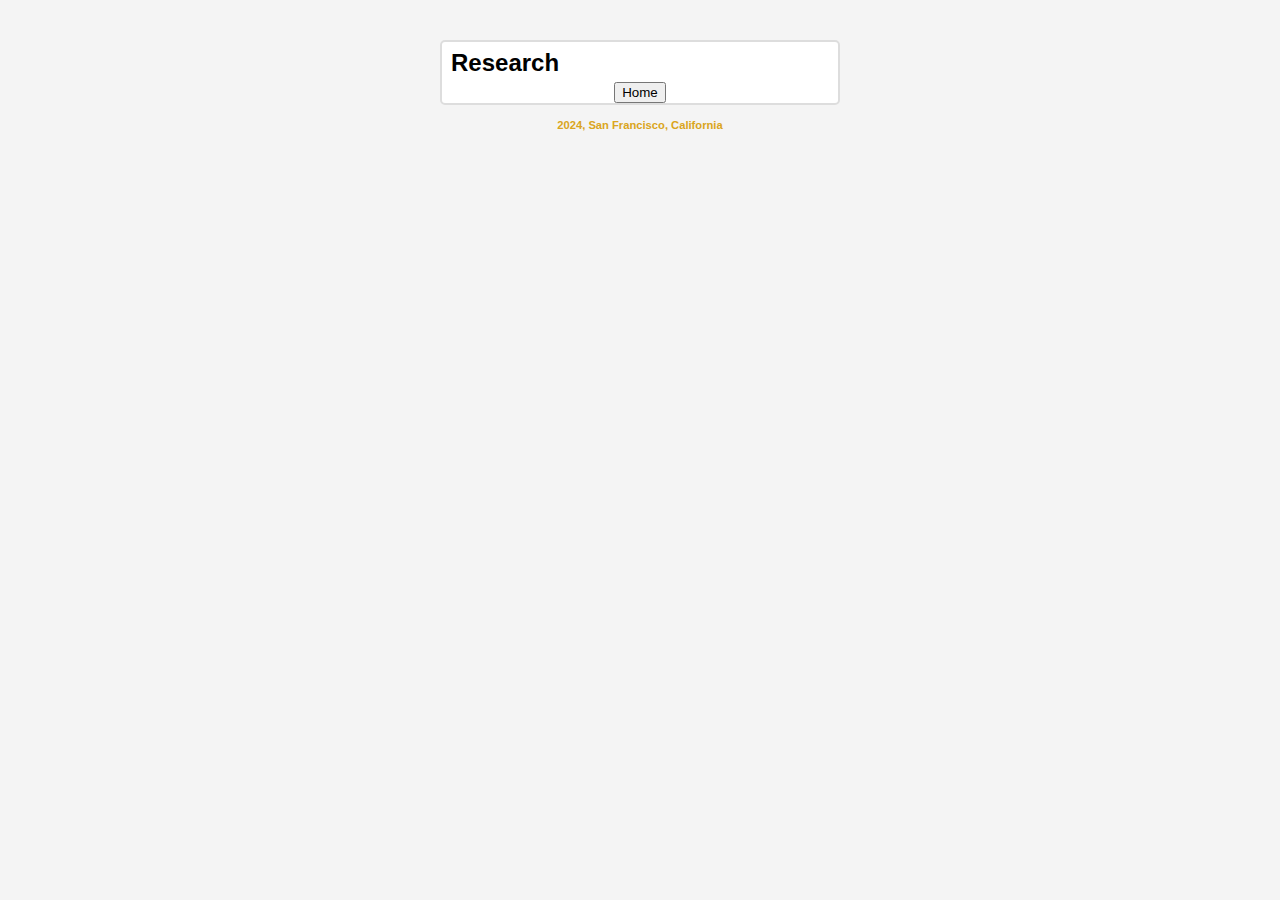
==== Automating_Forest_Gap_Fraction_Utilizing_TLS.html @ 3fdec0a3 "fixed biosidebar; added css, and began new pag dev" ====
<!DOCTYPE html>
<html lang="en">
<head>
    <meta charset="UTF-8">
    <meta name="viewport" content="width=device-width, initial-scale=1.0">
    <title>Andrew Saah - Webpage</title>
    <link rel="stylesheet" href="styles.css">
</head>
<body>
    <section>
        <div class="projects_list">
            <h2 class="projects_header">Research</h2>
            <button class="hidePopup" href="index.html">Home</button>
        </div>
</section>
    <footer class="footer" id="footer">
        <p>2024, San Francisco, California</p>
    </footer>
</body>
</html>
---- styles.css ----
body {
    font-family: Arial, sans-serif;
    margin: 0;
    padding: 0;
    line-height: 1.6;
    background: #f4f4f4;
    text-align: center;
    display: flex;
    flex-direction: column;
}
.container {
    width: 80%;
    margin: auto;
    overflow: hidden;
    flex: 1;
}
.about_container {
    position: fixed;
    top: 40px;
    left: 50%;
    transform: translateX(-450px); 
    margin-left: 10px; 
    width: 200px;
    background: #fff;
    border: 2px solid #ddd;
    border-radius: 5px;
    padding: 10px; 
}
.bordered-image {
    border-radius: 5px; 
}
.bio-header {
    text-align: left; /* Align the text to the left */
    margin: 0; /* Reset any default margins */
    padding: 0; /* Reset any default padding */
}
.bio-body {
    text-align: left; /* Align the text to the left */
    margin: opx; /* Reset any default margins */
    padding-top: 3px; /* Reset any default padding */
    font-size: 0.85em;
    color: #999999;
    font-weight: lighter;
    font-family: monospace;
}
 .projects_list {
    background: #fff;
    border: 2px solid #ddd;
    border-radius: 5px;
    margin: 40px auto 10px; /* Center the box horizontally */
    display: flex;
    flex-direction: column;
    align-items: center;
    width: 400px; /* Set a fixed width for the box */
    box-sizing: border-box; /* Include padding and border in the element's total width and height */
    position: relative; /* Use relative positioning */
    overflow: hidden;
}
.projects_header {
    display: flex;
    flex-direction: column;
    align-items: flex-start;
    margin-bottom: 0px;
    margin-top: 0px;
    padding-top: 2px;
    padding-left: 18px;
    width: 100%;
}
.project-item {
    text-align: left;
    padding-left: 20px;
    display: block; /* Change to block for full-width alignment */
    width: 100%; /* Set to 100% to take full width */
    white-space: normal; /* Allow text to wrap */
    overflow: hidden;
}
.project-date {
    font-size: 0.85em;
    color: #999999;
    font-weight: lighter;
    font-family: monospace;
}
.arrow {
    margin: 0 10px;
    color: goldenrod;
}
.project-link {
    font-size: 0.85em;
    color: #35c2e6;
    font-weight: lighter;
    font-family: monospace;
}
.popup {
    display: none;
    position: fixed;
    top: 50%;
    left: 50%;
    transform: translate(-50%, -50%);
    background: #f4f4f4;
    padding: 20px;
    border: 2px solid #ddd;
    box-shadow: 0 0 10px rgba(0, 0, 0, 0.1);
    width: 300px;
    z-index: 10;
}
.popup h3 {
    margin-top: 0;
}
.popup .hide-btn, .popup .google-btn {
    background: #fff;
    color: goldenrod;
    cursor: grab;
    border: 2px solid #ddd;
    border-radius: 5px;
}
.overlay {
    display: none;
    position: fixed;
    top: 0;
    left: 0;
    width: 100%;
    height: 100%;
    background: rgba(0, 0, 0, 0.5);
    z-index: 5;
}
.footer {
    font-size: 0.7em;
    color: goldenrod;
    font-weight: bolder;
    margin-top: -10px;
}
.home-btn {
    background: #fff;
    color: goldenrod;
    cursor: grab;
    border: 2px solid #ddd;
    border-radius: 5px;
}
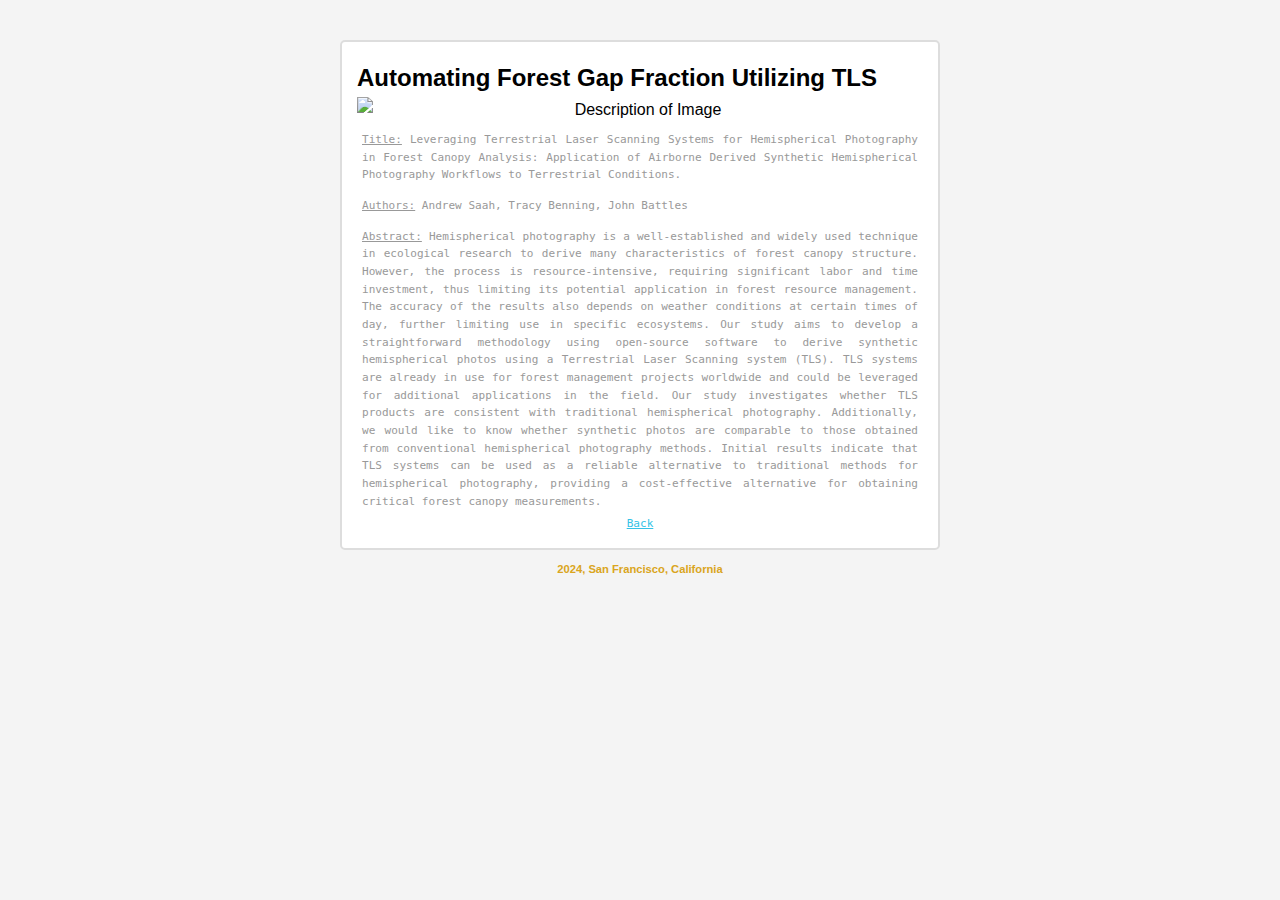
==== commit f702d31b: "drafte page for linked pages" ====
--- a/Automating_Forest_Gap_Fraction_Utilizing_TLS.html
+++ b/Automating_Forest_Gap_Fraction_Utilizing_TLS.html
@@ -5,16 +5,21 @@
     <meta name="viewport" content="width=device-width, initial-scale=1.0">
     <title>Andrew Saah - Webpage</title>
     <link rel="stylesheet" href="styles.css">
+
 </head>
-<body>
-    <section>
-        <div class="projects_list">
-            <h2 class="projects_header">Research</h2>
-            <button class="hidePopup" href="index.html">Home</button>
-        </div>
-</section>
-    <footer class="footer" id="footer">
-        <p>2024, San Francisco, California</p>
-    </footer>
-</body>
+    <body>
+        <section>
+            <div class="linked-page">
+                <h2 class="linked-page-header">Automating Forest Gap Fraction Utilizing TLS</h2>
+                <img src="C:\Users\andre\Downloads\CARDposter.pptx.jpg" alt="Description of Image">              
+                <div class="linked-page-body"><b><u>Title:</u></b> Leveraging Terrestrial Laser Scanning Systems for Hemispherical Photography in Forest Canopy Analysis: Application of Airborne Derived Synthetic Hemispherical Photography Workflows to Terrestrial Conditions.</div>
+                <div class="linked-page-body"><b><u>Authors:</u></b> Andrew Saah, Tracy Benning, John Battles </div> 
+                <div class="linked-page-body"><b><u>Abstract:</u></b> Hemispherical photography is a well-established and widely used technique in ecological research to derive many characteristics of forest canopy structure.  However, the process is resource-intensive, requiring significant labor and time investment, thus limiting its potential application in forest resource management.  The accuracy of the results also depends on weather conditions at certain times of day, further limiting use in specific ecosystems. Our study aims to develop a straightforward methodology using open-source software to derive synthetic hemispherical photos using a Terrestrial Laser Scanning system (TLS). TLS systems are already in use for forest management projects worldwide and could be leveraged for additional applications in the field. Our study investigates whether TLS products are consistent with traditional hemispherical photography. Additionally, we would like to know whether synthetic photos are comparable to those obtained from conventional hemispherical photography methods. Initial results indicate that TLS systems can be used as a reliable alternative to traditional methods for hemispherical photography, providing a cost-effective alternative for obtaining critical forest canopy measurements.</div>
+                <a href="index.html" class="project-link"> Back </a>
+            </div>
+        </section>
+        <footer class="footer" id="footer">
+            <p>2024, San Francisco, California</p>
+        </footer>
+    </body>
 </html>
--- a/styles.css
+++ b/styles.css
@@ -90,49 +90,46 @@
     font-weight: lighter;
     font-family: monospace;
 }
-.popup {
-    display: none;
-    position: fixed;
-    top: 50%;
-    left: 50%;
-    transform: translate(-50%, -50%);
-    background: #f4f4f4;
-    padding: 20px;
-    border: 2px solid #ddd;
-    box-shadow: 0 0 10px rgba(0, 0, 0, 0.1);
-    width: 300px;
-    z-index: 10;
-}
-.popup h3 {
-    margin-top: 0;
-}
-.popup .hide-btn, .popup .google-btn {
-    background: #fff;
-    color: goldenrod;
-    cursor: grab;
-    border: 2px solid #ddd;
-    border-radius: 5px;
-}
-.overlay {
-    display: none;
-    position: fixed;
-    top: 0;
-    left: 0;
-    width: 100%;
-    height: 100%;
-    background: rgba(0, 0, 0, 0.5);
-    z-index: 5;
-}
 .footer {
     font-size: 0.7em;
     color: goldenrod;
     font-weight: bolder;
     margin-top: -10px;
 }
-.home-btn {
+.linked-page {
     background: #fff;
-    color: goldenrod;
-    cursor: grab;
     border: 2px solid #ddd;
     border-radius: 5px;
+    margin: 40px auto 10px; /* Center the box horizontally */
+    display: flex;
+    flex-direction: column;
+    align-items: left;
+    width: 600px; /* Set a fixed width for the box */
+    box-sizing: border-box; /* Include padding and border in the element's total width and height */
+    position: relative; /* Use relative positioning */
+    overflow: hidden;
+    padding: 15px;
+}
+.linked-page-body {
+    text-align: justify; /* Align the text to the left */
+    margin: 5px; /* Reset any default margins */
+    padding-top: 3px; /* Reset any default padding */
+    font-size: 0.85em;
+    color: #999999;
+    font-weight: lighter;
+    font-family: monospace;
+}
+.linked-page-bordered-image {
+    border-radius: 5px;
+    margin: 20px; 
+}
+.linked-page-header {
+    display: flex;
+    flex-direction: column;
+    align-items: flex-start;
+    margin-bottom: 0px;
+    margin-top: 0px;
+    padding-top: 2px;
+    padding-left: 0x;
+    width: 100%;
 }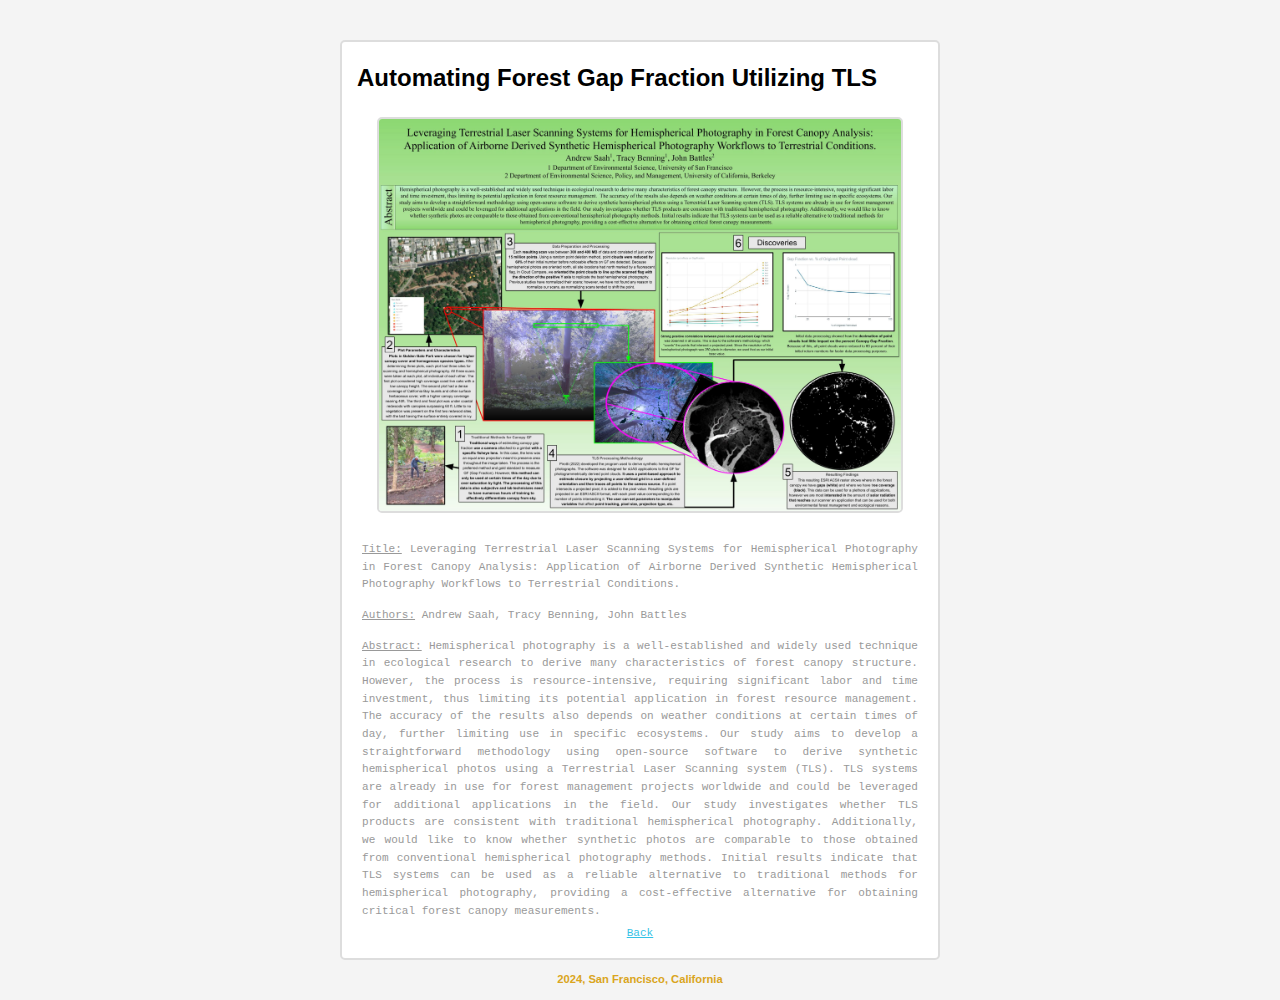
==== commit 128cb9b6: "added webimage" ====
--- a/Automating_Forest_Gap_Fraction_Utilizing_TLS.html
+++ b/Automating_Forest_Gap_Fraction_Utilizing_TLS.html
@@ -11,7 +11,7 @@
         <section>
             <div class="linked-page">
                 <h2 class="linked-page-header">Automating Forest Gap Fraction Utilizing TLS</h2>
-                <img src="C:\Users\andre\Downloads\CARDposter.pptx.jpg" alt="Description of Image">              
+                <img src="Automating_Forest_Gap_Fraction_Utilizing_TLS.jpg" alt="Description of Image" class="linked-page-bordered-image">              
                 <div class="linked-page-body"><b><u>Title:</u></b> Leveraging Terrestrial Laser Scanning Systems for Hemispherical Photography in Forest Canopy Analysis: Application of Airborne Derived Synthetic Hemispherical Photography Workflows to Terrestrial Conditions.</div>
                 <div class="linked-page-body"><b><u>Authors:</u></b> Andrew Saah, Tracy Benning, John Battles </div> 
                 <div class="linked-page-body"><b><u>Abstract:</u></b> Hemispherical photography is a well-established and widely used technique in ecological research to derive many characteristics of forest canopy structure.  However, the process is resource-intensive, requiring significant labor and time investment, thus limiting its potential application in forest resource management.  The accuracy of the results also depends on weather conditions at certain times of day, further limiting use in specific ecosystems. Our study aims to develop a straightforward methodology using open-source software to derive synthetic hemispherical photos using a Terrestrial Laser Scanning system (TLS). TLS systems are already in use for forest management projects worldwide and could be leveraged for additional applications in the field. Our study investigates whether TLS products are consistent with traditional hemispherical photography. Additionally, we would like to know whether synthetic photos are comparable to those obtained from conventional hemispherical photography methods. Initial results indicate that TLS systems can be used as a reliable alternative to traditional methods for hemispherical photography, providing a cost-effective alternative for obtaining critical forest canopy measurements.</div>
--- a/styles.css
+++ b/styles.css
@@ -121,7 +121,8 @@
 }
 .linked-page-bordered-image {
     border-radius: 5px;
-    margin: 20px; 
+    margin: 20px;
+    border: 2px solid #ddd;
 }
 .linked-page-header {
     display: flex;
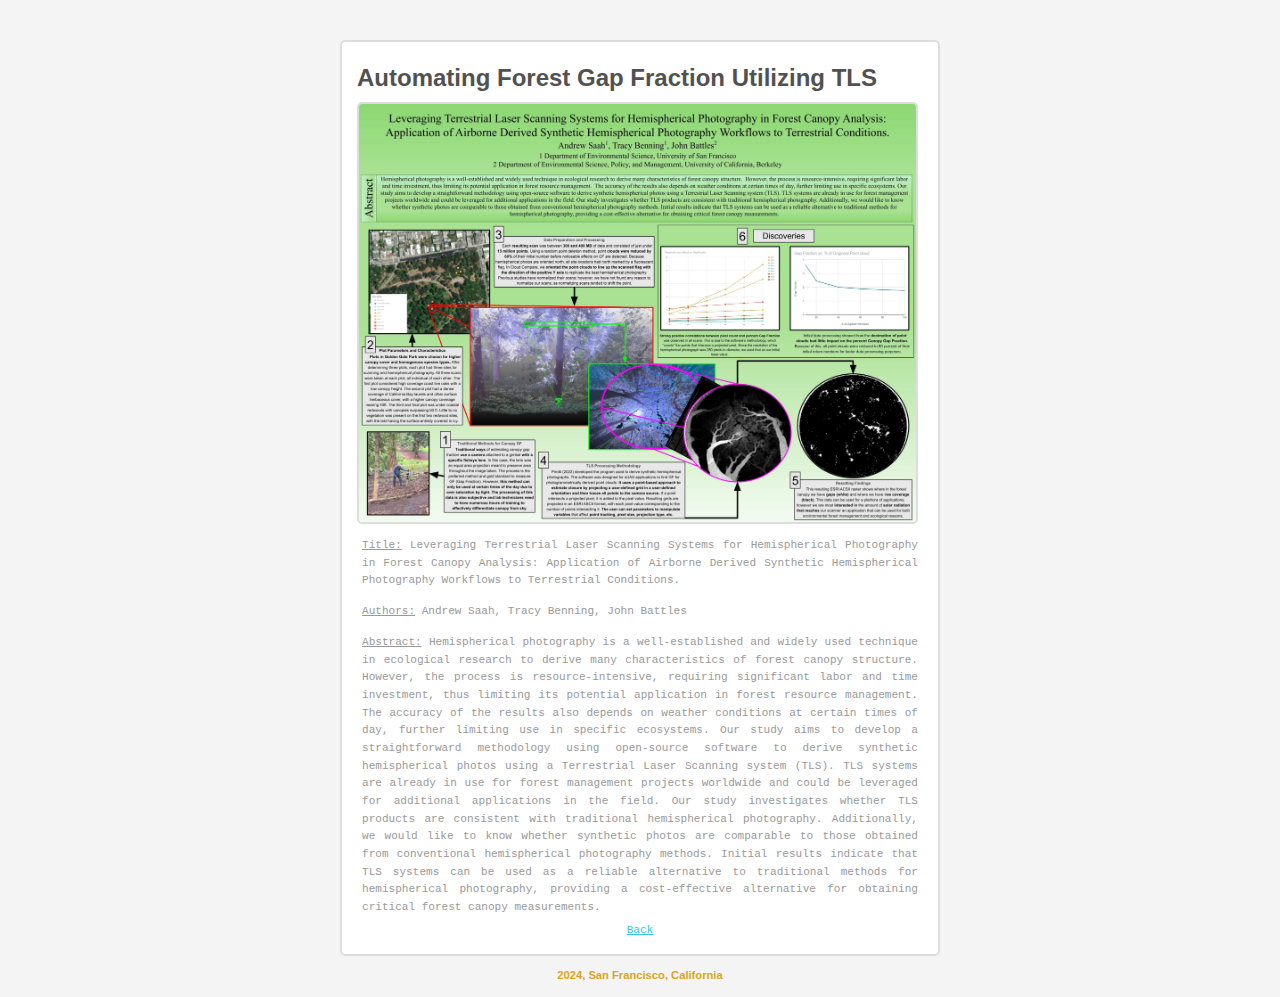
==== commit c6bc3c92: "refinmetns for linked pages" ====
--- a/Automating_Forest_Gap_Fraction_Utilizing_TLS.html
+++ b/Automating_Forest_Gap_Fraction_Utilizing_TLS.html
@@ -11,11 +11,17 @@
         <section>
             <div class="linked-page">
                 <h2 class="linked-page-header">Automating Forest Gap Fraction Utilizing TLS</h2>
-                <img src="Automating_Forest_Gap_Fraction_Utilizing_TLS.jpg" alt="Description of Image" class="linked-page-bordered-image">              
-                <div class="linked-page-body"><b><u>Title:</u></b> Leveraging Terrestrial Laser Scanning Systems for Hemispherical Photography in Forest Canopy Analysis: Application of Airborne Derived Synthetic Hemispherical Photography Workflows to Terrestrial Conditions.</div>
-                <div class="linked-page-body"><b><u>Authors:</u></b> Andrew Saah, Tracy Benning, John Battles </div> 
-                <div class="linked-page-body"><b><u>Abstract:</u></b> Hemispherical photography is a well-established and widely used technique in ecological research to derive many characteristics of forest canopy structure.  However, the process is resource-intensive, requiring significant labor and time investment, thus limiting its potential application in forest resource management.  The accuracy of the results also depends on weather conditions at certain times of day, further limiting use in specific ecosystems. Our study aims to develop a straightforward methodology using open-source software to derive synthetic hemispherical photos using a Terrestrial Laser Scanning system (TLS). TLS systems are already in use for forest management projects worldwide and could be leveraged for additional applications in the field. Our study investigates whether TLS products are consistent with traditional hemispherical photography. Additionally, we would like to know whether synthetic photos are comparable to those obtained from conventional hemispherical photography methods. Initial results indicate that TLS systems can be used as a reliable alternative to traditional methods for hemispherical photography, providing a cost-effective alternative for obtaining critical forest canopy measurements.</div>
-                <a href="index.html" class="project-link"> Back </a>
+                    <img src="Automating_Forest_Gap_Fraction_Utilizing_TLS.jpg" alt="Description of Image" class="linked-page-bordered-image">   
+                    <div class="linked-page-body">
+                        <b><u>Title:</u></b> Leveraging Terrestrial Laser Scanning Systems for Hemispherical Photography in Forest Canopy Analysis: Application of Airborne Derived Synthetic Hemispherical Photography Workflows to Terrestrial Conditions.
+                    </div>
+                    <div class="linked-page-body">
+                        <b><u>Authors:</u></b> Andrew Saah, Tracy Benning, John Battles 
+                    </div> 
+                    <div class="linked-page-body">
+                        <b><u>Abstract:</u></b> Hemispherical photography is a well-established and widely used technique in ecological research to derive many characteristics of forest canopy structure.  However, the process is resource-intensive, requiring significant labor and time investment, thus limiting its potential application in forest resource management.  The accuracy of the results also depends on weather conditions at certain times of day, further limiting use in specific ecosystems. Our study aims to develop a straightforward methodology using open-source software to derive synthetic hemispherical photos using a Terrestrial Laser Scanning system (TLS). TLS systems are already in use for forest management projects worldwide and could be leveraged for additional applications in the field. Our study investigates whether TLS products are consistent with traditional hemispherical photography. Additionally, we would like to know whether synthetic photos are comparable to those obtained from conventional hemispherical photography methods. Initial results indicate that TLS systems can be used as a reliable alternative to traditional methods for hemispherical photography, providing a cost-effective alternative for obtaining critical forest canopy measurements.
+                    </div>
+                    <a href="index.html" class="project-link"> Back </a>
             </div>
         </section>
         <footer class="footer" id="footer">
--- a/styles.css
+++ b/styles.css
@@ -30,6 +30,7 @@
     border-radius: 5px; 
 }
 .bio-header {
+    color: #525151;
     text-align: left; /* Align the text to the left */
     margin: 0; /* Reset any default margins */
     padding: 0; /* Reset any default padding */
@@ -58,6 +59,7 @@
 }
 .projects_header {
     display: flex;
+    color: #525151;
     flex-direction: column;
     align-items: flex-start;
     margin-bottom: 0px;
@@ -121,11 +123,13 @@
 }
 .linked-page-bordered-image {
     border-radius: 5px;
-    margin: 20px;
+    margin: 5px;
+    margin-left: 0px;
     border: 2px solid #ddd;
 }
 .linked-page-header {
     display: flex;
+    color: #525151;
     flex-direction: column;
     align-items: flex-start;
     margin-bottom: 0px;
